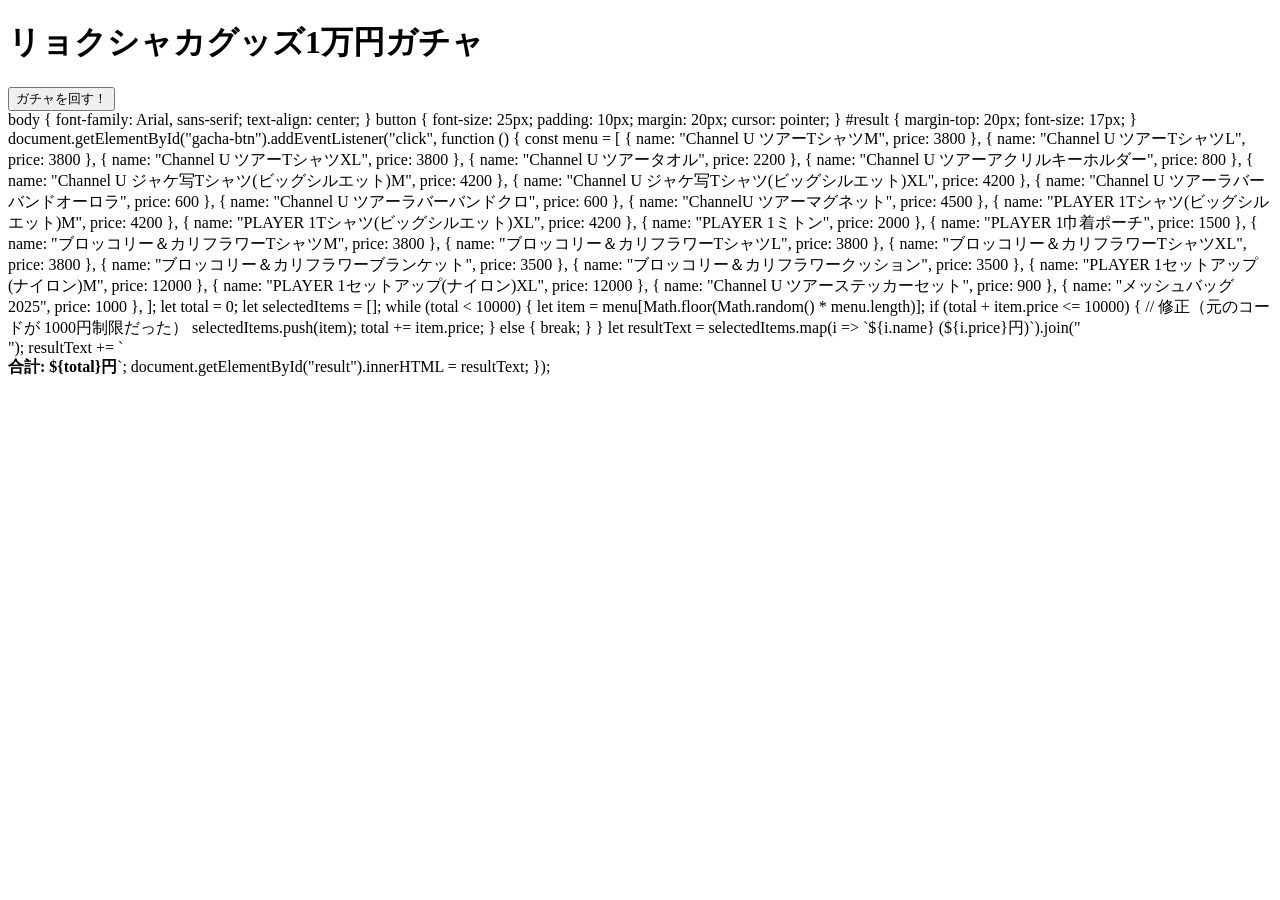
==== index.html @ d7c97ac4 "Update and rename リョクシャカ to index.html" ====
<!DOCTYPE html>
<html lang="ja">
<head>
    <meta charset="UTF-8">
    <meta name="viewport" content="width=device-width, initial-scale=1.0">
    <title>リョクシャカグッズ1万円ガチャ</title>
    <link rel="stylesheet" href="styles.css">
</head>
<body>
    <h1>リョクシャカグッズ1万円ガチャ</h1>
    <button id="gacha-btn">ガチャを回す！</button>
    <div id="result"></div>
    <script src="script.js"></script>
</body>
</html>
body {
    font-family: Arial, sans-serif;
    text-align: center;
}
button {
    font-size: 25px;
    padding: 10px;
    margin: 20px;
    cursor: pointer;
}
#result {
    margin-top: 20px;
    font-size: 17px;
}
document.getElementById("gacha-btn").addEventListener("click", function () {
    const menu = [
        { name: "Channel U ツアーTシャツM", price: 3800 },
        { name: "Channel U ツアーTシャツL", price: 3800 },
        { name: "Channel U ツアーTシャツXL", price: 3800 },
        { name: "Channel U ツアータオル", price: 2200 },
        { name: "Channel U ツアーアクリルキーホルダー", price: 800 },
        { name: "Channel U ジャケ写Tシャツ(ビッグシルエット)M", price: 4200 },
        { name: "Channel U ジャケ写Tシャツ(ビッグシルエット)XL", price: 4200 },
        { name: "Channel U ツアーラバーバンドオーロラ", price: 600 },
        { name: "Channel U ツアーラバーバンドクロ", price: 600 },
        { name: "ChannelU ツアーマグネット", price: 4500 },
        { name: "PLAYER 1Tシャツ(ビッグシルエット)M", price: 4200 },
        { name: "PLAYER 1Tシャツ(ビッグシルエット)XL", price: 4200 },
        { name: "PLAYER 1ミトン", price: 2000 },
        { name: "PLAYER 1巾着ポーチ", price: 1500 },
        { name: "ブロッコリー＆カリフラワーTシャツM", price: 3800 },
        { name: "ブロッコリー＆カリフラワーTシャツL", price: 3800 },
        { name: "ブロッコリー＆カリフラワーTシャツXL", price: 3800 },
        { name: "ブロッコリー＆カリフラワーブランケット", price: 3500 },
        { name: "ブロッコリー＆カリフラワークッション", price: 3500 },
        { name: "PLAYER 1セットアップ(ナイロン)M", price: 12000 },
        { name: "PLAYER 1セットアップ(ナイロン)XL", price: 12000 },
        { name: "Channel U ツアーステッカーセット", price: 900 },
        { name: "メッシュバッグ2025", price: 1000 },
    ];

    let total = 0;
    let selectedItems = [];

    while (total < 10000) {
        let item = menu[Math.floor(Math.random() * menu.length)];
        if (total + item.price <= 10000) {  // 修正（元のコードが 1000円制限だった）
            selectedItems.push(item);
            total += item.price;
        } else {
            break;
        }
    }

    let resultText = selectedItems.map(i => `${i.name} (${i.price}円)`).join("<br>");
    resultText += `<br><strong>合計: ${total}円</strong>`;

    document.getElementById("result").innerHTML = resultText;
});
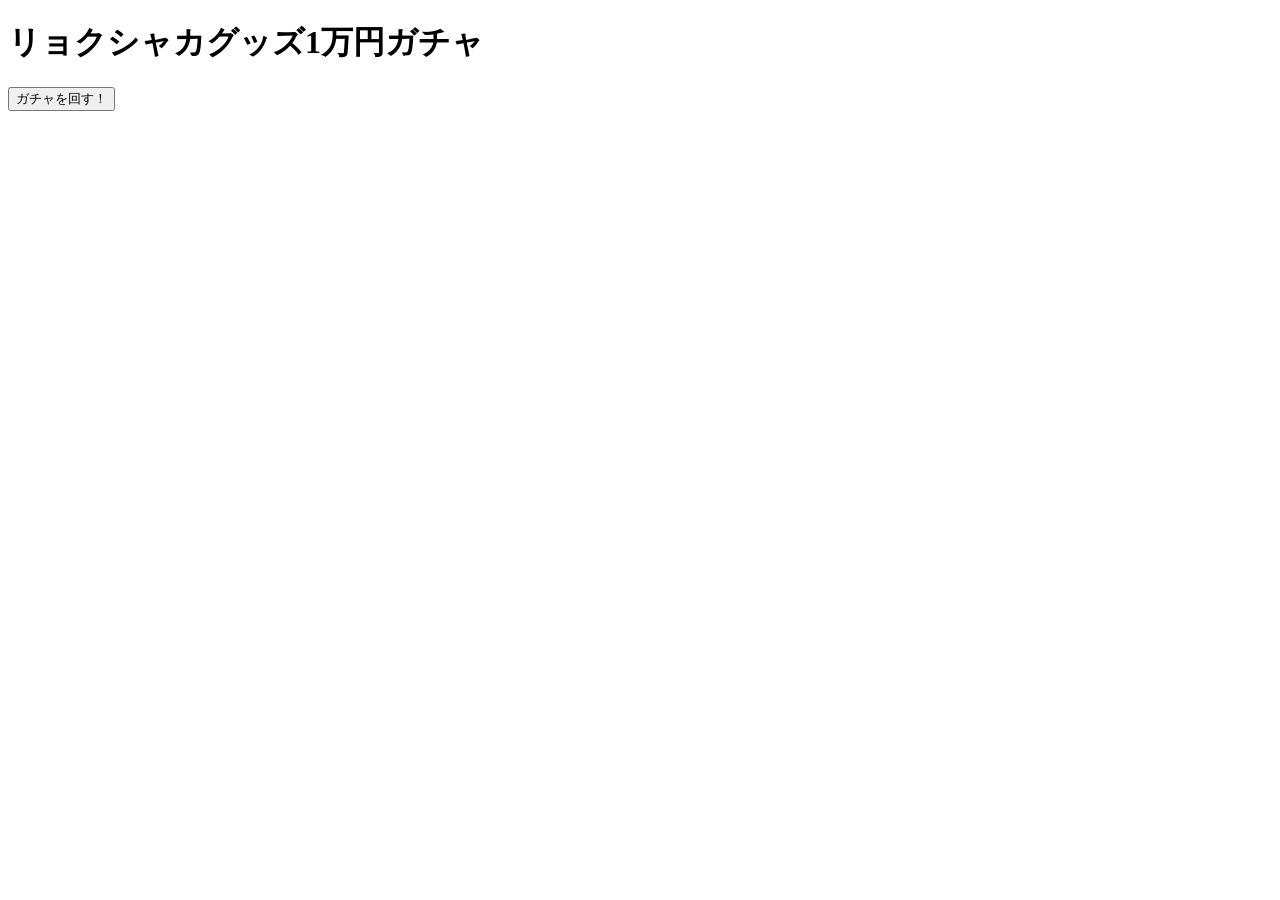
==== commit 3e9603e1: "Update index.html" ====
--- a/index.html
+++ b/index.html
@@ -13,62 +13,3 @@
     <script src="script.js"></script>
 </body>
 </html>
-body {
-    font-family: Arial, sans-serif;
-    text-align: center;
-}
-button {
-    font-size: 25px;
-    padding: 10px;
-    margin: 20px;
-    cursor: pointer;
-}
-#result {
-    margin-top: 20px;
-    font-size: 17px;
-}
-document.getElementById("gacha-btn").addEventListener("click", function () {
-    const menu = [
-        { name: "Channel U ツアーTシャツM", price: 3800 },
-        { name: "Channel U ツアーTシャツL", price: 3800 },
-        { name: "Channel U ツアーTシャツXL", price: 3800 },
-        { name: "Channel U ツアータオル", price: 2200 },
-        { name: "Channel U ツアーアクリルキーホルダー", price: 800 },
-        { name: "Channel U ジャケ写Tシャツ(ビッグシルエット)M", price: 4200 },
-        { name: "Channel U ジャケ写Tシャツ(ビッグシルエット)XL", price: 4200 },
-        { name: "Channel U ツアーラバーバンドオーロラ", price: 600 },
-        { name: "Channel U ツアーラバーバンドクロ", price: 600 },
-        { name: "ChannelU ツアーマグネット", price: 4500 },
-        { name: "PLAYER 1Tシャツ(ビッグシルエット)M", price: 4200 },
-        { name: "PLAYER 1Tシャツ(ビッグシルエット)XL", price: 4200 },
-        { name: "PLAYER 1ミトン", price: 2000 },
-        { name: "PLAYER 1巾着ポーチ", price: 1500 },
-        { name: "ブロッコリー＆カリフラワーTシャツM", price: 3800 },
-        { name: "ブロッコリー＆カリフラワーTシャツL", price: 3800 },
-        { name: "ブロッコリー＆カリフラワーTシャツXL", price: 3800 },
-        { name: "ブロッコリー＆カリフラワーブランケット", price: 3500 },
-        { name: "ブロッコリー＆カリフラワークッション", price: 3500 },
-        { name: "PLAYER 1セットアップ(ナイロン)M", price: 12000 },
-        { name: "PLAYER 1セットアップ(ナイロン)XL", price: 12000 },
-        { name: "Channel U ツアーステッカーセット", price: 900 },
-        { name: "メッシュバッグ2025", price: 1000 },
-    ];
-
-    let total = 0;
-    let selectedItems = [];
-
-    while (total < 10000) {
-        let item = menu[Math.floor(Math.random() * menu.length)];
-        if (total + item.price <= 10000) {  // 修正（元のコードが 1000円制限だった）
-            selectedItems.push(item);
-            total += item.price;
-        } else {
-            break;
-        }
-    }
-
-    let resultText = selectedItems.map(i => `${i.name} (${i.price}円)`).join("<br>");
-    resultText += `<br><strong>合計: ${total}円</strong>`;
-
-    document.getElementById("result").innerHTML = resultText;
-});
